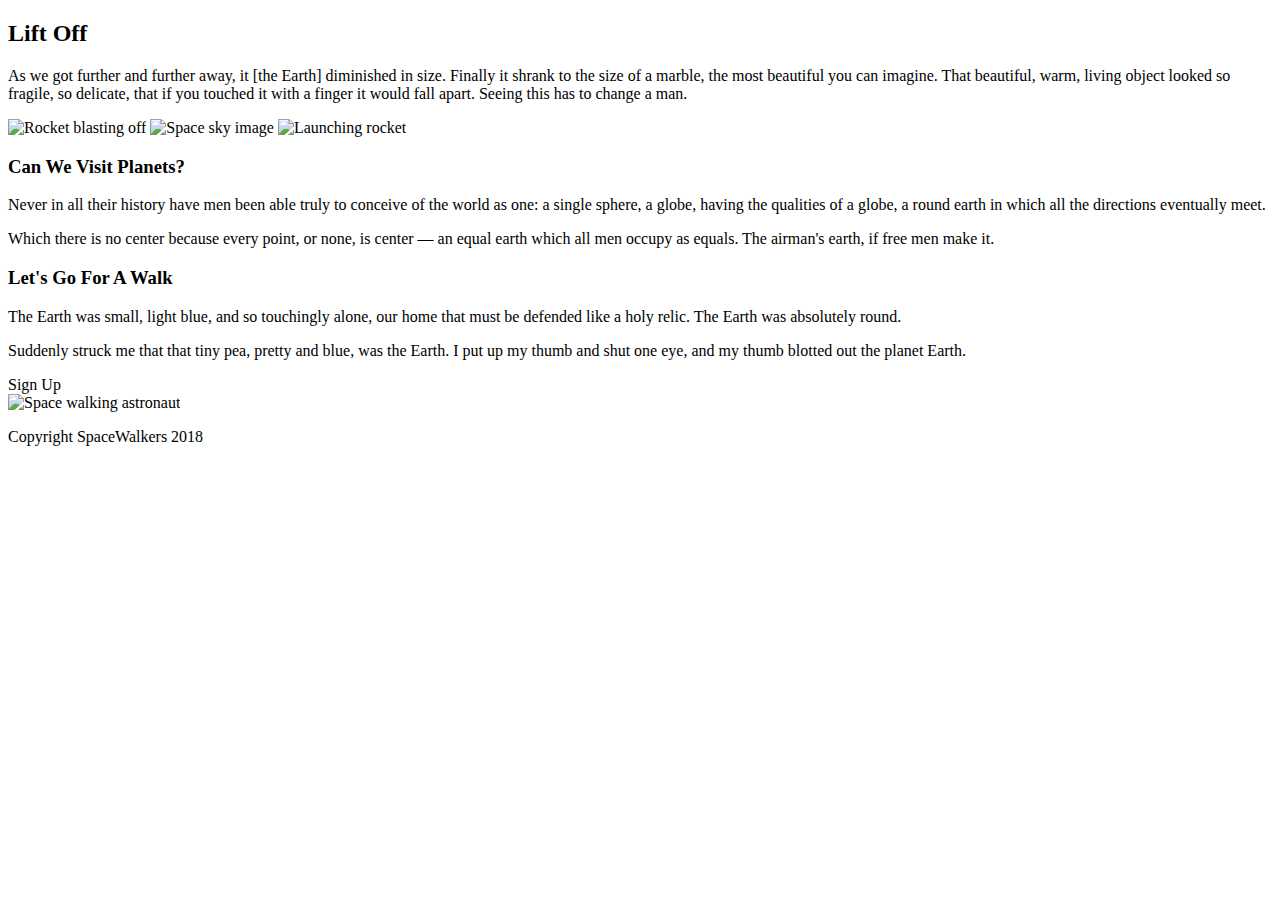
==== index.html @ 600a8339 "added the viewport meta tag" ====
<!doctype html>

<html lang="en">
<head>
  <meta charset="utf-8">
  <meta name="viewport" content="width=device-width, initial-scale=1.0">

  <title>SpaceWalkers</title>

  <link href="https://fonts.googleapis.com/css?family=Russo+One|Ubuntu" rel="stylesheet">
  <link href="css/index.css" rel="stylesheet">

  <!--[if lt IE 9]>
    <script src="https://cdnjs.cloudflare.com/ajax/libs/html5shiv/3.7.3/html5shiv.js"></script>
  <![endif]-->
</head>

<body>

 <!-- navigation code here -->

  <div class="container home">

    <header class="intro">
       <!-- image code here -->

      <h2>Lift Off</h2>

      <p>As we got further and further away, it [the Earth] diminished in size. Finally it shrank to the size of a marble, the most beautiful you can imagine. That beautiful, warm, living object looked so fragile, so delicate, that if you touched it with a finger it would fall apart. Seeing this has to change a man.</p>
    </header>

    <section class="space-images">
        <img src="img/blast.png" class="blast" alt="Rocket blasting off">
        <img src="img/sky.png" class="sky" alt="Space sky image">
        <img src="img/launch.png" class="launch" alt="Launching rocket">
    </section>

    <section class="visit-planets">

      <h3>Can We Visit Planets?</h3>

      <p>Never in all their history have men been able truly to conceive of the world as one: a single sphere, a globe, having the qualities of a globe, a round earth in which all the directions eventually meet.</p>

      <p>Which there is no center because every point, or none, is center — an equal earth which all men occupy as equals. The airman's earth, if free men make it.</p>
    </section>

    <section class="walk">
      <div class="walk-text">
        <h3>Let's Go For A Walk</h3>

        <p>The Earth was small, light blue, and so touchingly alone, our home that must be defended like a holy relic. The Earth was absolutely round.</p>

        <p>Suddenly struck me that that tiny pea, pretty and blue, was the Earth. I put up my thumb and shut one eye, and my thumb blotted out the planet Earth.</p>

        <div class="btn">
          Sign Up
        </div>
      </div>

      <div class="walk-img">
          <img src="img/space-walk.png" alt="Space walking astronaut">
      </div>

    </section>

    <footer>
      <p>Copyright SpaceWalkers 2018</p>
    </footer>

  </div>
</body>
</html>
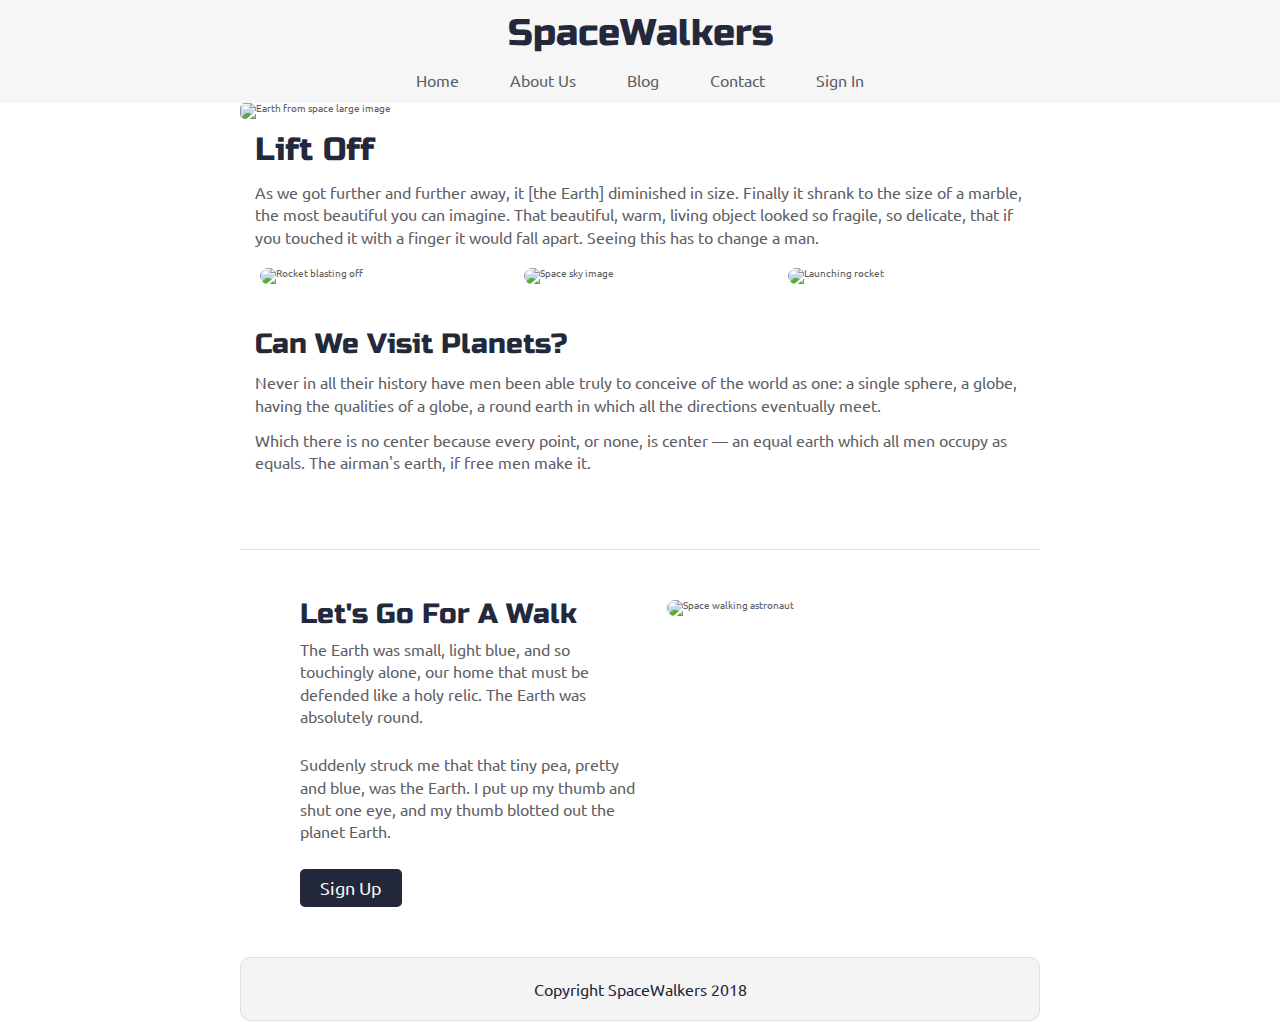
==== commit baee6b0c: "completed base requirements with media queries" ====
--- a/index.html
+++ b/index.html
@@ -18,17 +18,28 @@
 <body>
 
  <!-- navigation code here -->
+<header class="navigation">
+    <h1>SpaceWalkers</h1>
+    <nav>
+        <a href="#">Home</a>
+        <a href="#">About Us</a>
+        <a href="#">Blog</a>
+        <a href="#">Contact</a>
+        <a href="#">Sign In</a>
+    </nav>
+</header>
+
 
   <div class="container home">
 
     <header class="intro">
        <!-- image code here -->
+       <img class="header-img" src="./img/main-header.png"  alt="Earth from space large image"/>
 
       <h2>Lift Off</h2>
 
       <p>As we got further and further away, it [the Earth] diminished in size. Finally it shrank to the size of a marble, the most beautiful you can imagine. That beautiful, warm, living object looked so fragile, so delicate, that if you touched it with a finger it would fall apart. Seeing this has to change a man.</p>
     </header>
-
     <section class="space-images">
         <img src="img/blast.png" class="blast" alt="Rocket blasting off">
         <img src="img/sky.png" class="sky" alt="Space sky image">
--- a/css/index.css
+++ b/css/index.css
@@ -0,0 +1,380 @@
+/* Variables */
+/* Mixins */
+/* Resets */
+/* http://meyerweb.com/eric/tools/css/reset/ 
+   v2.0 | 20110126
+   License: none (public domain)
+*/
+html,
+body,
+div,
+span,
+applet,
+object,
+iframe,
+h1,
+h2,
+h3,
+h4,
+h5,
+h6,
+p,
+blockquote,
+pre,
+a,
+abbr,
+acronym,
+address,
+big,
+cite,
+code,
+del,
+dfn,
+em,
+img,
+ins,
+kbd,
+q,
+s,
+samp,
+small,
+strike,
+strong,
+sub,
+sup,
+tt,
+var,
+b,
+u,
+i,
+center,
+dl,
+dt,
+dd,
+ol,
+ul,
+li,
+fieldset,
+form,
+label,
+legend,
+table,
+caption,
+tbody,
+tfoot,
+thead,
+tr,
+th,
+td,
+article,
+aside,
+canvas,
+details,
+embed,
+figure,
+figcaption,
+footer,
+header,
+hgroup,
+menu,
+nav,
+output,
+ruby,
+section,
+summary,
+time,
+mark,
+audio,
+video {
+  margin: 0;
+  padding: 0;
+  border: 0;
+  font-size: 100%;
+  font: inherit;
+  vertical-align: baseline;
+}
+/* HTML5 display-role reset for older browsers */
+article,
+aside,
+details,
+figcaption,
+figure,
+footer,
+header,
+hgroup,
+menu,
+nav,
+section {
+  display: block;
+}
+body {
+  line-height: 1;
+}
+ol,
+ul {
+  list-style: none;
+}
+blockquote,
+q {
+  quotes: none;
+}
+blockquote:before,
+blockquote:after,
+q:before,
+q:after {
+  content: '';
+  content: none;
+}
+table {
+  border-collapse: collapse;
+  border-spacing: 0;
+}
+/* Globals */
+* {
+  box-sizing: border-box;
+}
+html {
+  font-size: 62.5%;
+}
+html,
+body {
+  font-family: 'Ubuntu', sans-serif;
+  color: #5E6164;
+}
+h1,
+h2,
+h3,
+h4,
+h5 {
+  font-family: 'Russo One', sans-serif;
+  color: #23293B;
+}
+h1 {
+  font-size: 3.7rem;
+}
+h2 {
+  font-size: 3.2rem;
+}
+h3 {
+  font-size: 2.8rem;
+}
+p {
+  font-size: 1.6rem;
+  line-height: 1.4;
+}
+.container {
+  max-width: 800px;
+  width: 100%;
+  margin: 0 auto;
+}
+/* Components */
+.navigation {
+  display: flex;
+  flex-direction: column;
+  justify-content: flex-start;
+  align-items: center;
+  background-color: #F6F6F6;
+  padding: 15px 0px;
+}
+.navigation nav {
+  max-width: 500px;
+  width: 100%;
+  display: flex;
+  flex-direction: row;
+  justify-content: space-around;
+  align-items: space-around;
+}
+.navigation nav a {
+  margin-top: 20px;
+  font-size: 1.6rem;
+  text-decoration: none;
+  color: #5E6164;
+}
+.navigation nav a:hover {
+  color: #23293B;
+}
+footer {
+  color: #22283B;
+  background: #f4f4f4;
+  padding: 20px 0;
+  border: 1px double #e0e0e0;
+  border-radius: 10px;
+  display: flex;
+  justify-content: center;
+  align-items: center;
+}
+.home .intro img {
+  width: 100%;
+  -moz-border-radius: 5px;
+  -webkit-border-radius: 5px;
+  border-radius: 5px;
+}
+.home .intro h2 {
+  padding: 15px;
+}
+.home .intro p {
+  padding: 0 15px;
+}
+.home .space-images {
+  display: flex;
+  flex-wrap: wrap;
+  width: 100%;
+}
+.home .space-images img {
+  width: 28%;
+  margin: 20px 2.5%;
+  border-radius: 20px;
+  height: 100%;
+}
+@media (max-width: 501px) {
+  .home .space-images img {
+    width: 100%;
+  }
+  .home .space-images img:nth-child(n+2) {
+    display: none;
+  }
+}
+.home .visit-planets {
+  padding: 15px;
+}
+.home .visit-planets h3 {
+  margin-top: 11px;
+}
+.home .visit-planets p {
+  margin-top: 13px;
+}
+.home .walk {
+  margin-top: 60px;
+  border-top: 1px solid #dee2e6;
+  padding: 50px 60px;
+  display: flex;
+  flex-direction: row;
+  justify-content: flex-start;
+  align-items: flex-start;
+}
+@media (max-width: 501px) {
+  .home .walk {
+    display: flex;
+    flex-direction: column-reverse;
+    justify-content: flex-start;
+    align-items: flex-start;
+    padding: 15px;
+    width: 100%;
+  }
+}
+.home .walk .walk-text {
+  width: 50%;
+}
+@media (max-width: 501px) {
+  .home .walk .walk-text {
+    width: 100%;
+  }
+  .home .walk .walk-text h3 {
+    margin-top: 20px;
+  }
+}
+.home .walk .walk-text h3 {
+  margin-bottom: 10px;
+}
+.home .walk .walk-text p {
+  margin-bottom: 26px;
+}
+.home .walk .walk-text .btn {
+  background-color: #22283A;
+  color: #F6F6F6;
+  width: 30%;
+  padding: 10px;
+  font-size: 1.8rem;
+  text-align: center;
+  -moz-border-radius: 5px;
+  -webkit-border-radius: 5px;
+  border-radius: 5px;
+  -webkit-transition: all 0.5s linear;
+  -moz-transition: all 0.5s linear;
+  -o-transition: all 0.5s linear;
+  -ms-transition: all 0.5s linear;
+  transition: all 0.5s linear;
+}
+.home .walk .walk-text .btn:hover {
+  transform: scale(1.1);
+}
+@media (max-width: 800px) {
+  .home .walk .walk-text .btn {
+    background-color: #22283A;
+    color: #F6F6F6;
+    width: 50%;
+    padding: 10px;
+    font-size: 1.8rem;
+    text-align: center;
+    -moz-border-radius: 5px;
+    -webkit-border-radius: 5px;
+    border-radius: 5px;
+    -webkit-transition: all 0.5s linear;
+    -moz-transition: all 0.5s linear;
+    -o-transition: all 0.5s linear;
+    -ms-transition: all 0.5s linear;
+    transition: all 0.5s linear;
+  }
+  .home .walk .walk-text .btn:hover {
+    transform: scale(1.1);
+  }
+}
+@media (max-width: 501px) {
+  .home .walk .walk-text .btn {
+    background-color: #22283A;
+    color: #F6F6F6;
+    width: 100%;
+    padding: 30px;
+    font-size: 1.8rem;
+    text-align: center;
+    -moz-border-radius: 5px;
+    -webkit-border-radius: 5px;
+    border-radius: 5px;
+    -webkit-transition: all 0.5s linear;
+    -moz-transition: all 0.5s linear;
+    -o-transition: all 0.5s linear;
+    -ms-transition: all 0.5s linear;
+    transition: all 0.5s linear;
+  }
+  .home .walk .walk-text .btn:hover {
+    transform: scale(1.1);
+  }
+}
+.home .walk .walk-img {
+  width: 46%;
+  margin-left: 4%;
+}
+@media (max-width: 501px) {
+  .home .walk .walk-img {
+    width: 100%;
+    margin: 0px;
+  }
+}
+.home .walk .walk-img img {
+  width: 100%;
+  height: auto;
+  border-radius: 10px;
+}
+/*
+@media @phone{
+    .home{
+        .walk{
+            .flex(column-reverse, flex-start, flex-stretch);
+            padding: 15px;
+
+            .walk-img{
+                width: 100%;
+                margin: 20px 2.5%;
+
+                img{
+                    width: 100%;
+                }
+            }
+
+            .walk-text{
+                width: 100%;
+            }
+        }
+    }
+}
+*/
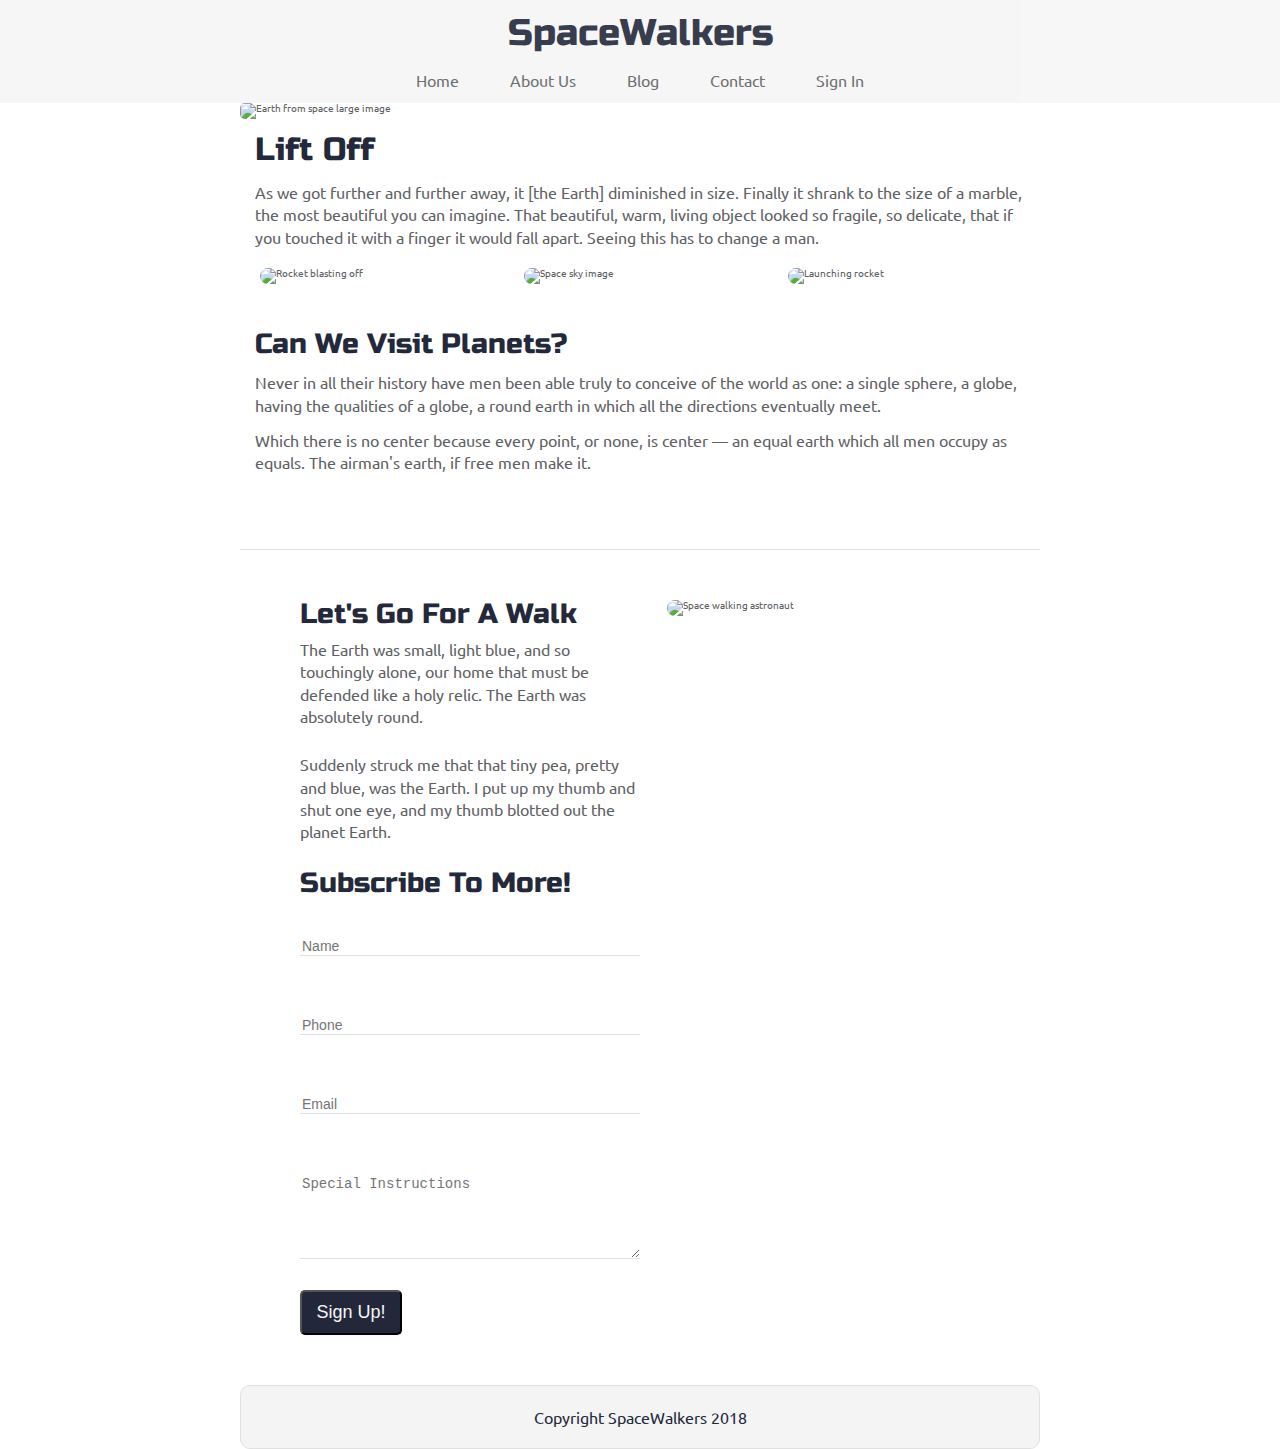
==== commit 4200d06b: "Added form, redirect to thank you page, and adjusted css accordingly" ====
--- a/index.html
+++ b/index.html
@@ -63,12 +63,28 @@
 
         <p>Suddenly struck me that that tiny pea, pretty and blue, was the Earth. I put up my thumb and shut one eye, and my thumb blotted out the planet Earth.</p>
 
-        <div class="btn">
-          Sign Up
-        </div>
+        <form action="./thank-you.html">
+            <h3>Subscribe To More!</h3>
+          <div class="form-group">
+              <input class="form-control" type="text" placeholder="Name"/>
+          </div>
+          <div class="form-group">
+              <input class="form-control" type="phone" placeholder="Phone"/>
+          </div>
+          <div class="form-group">
+              <input class="form-control" type="email" placeholder="Email" />
+          </div>
+          <div class="form-group">
+              <textarea rows="5" placeholder="Special Instructions"></textarea>
+          </div>
+          <div>
+              <input class="btn" type="submit" value="Sign Up!"/>
+          </div>
+      </form>
+
       </div>
 
-      <div class="walk-img">
+      <div class="walk-img animate-on-scroll">
           <img src="img/space-walk.png" alt="Space walking astronaut">
       </div>
 
@@ -80,4 +96,6 @@
 
   </div>
 </body>
+
+<script src="./js/scripts.js"></script>
 </html>
--- a/css/index.css
+++ b/css/index.css
@@ -166,9 +166,13 @@
   max-width: 800px;
   width: 100%;
   margin: 0 auto;
+  padding: 103px 0 0 0;
 }
 /* Components */
 .navigation {
+  position: fixed;
+  width: 100%;
+  opacity: 0.9;
   display: flex;
   flex-direction: column;
   justify-content: flex-start;
@@ -202,6 +206,12 @@
   display: flex;
   justify-content: center;
   align-items: center;
+}
+.home {
+  display: flex;
+  flex-direction: column;
+  justify-content: flex-start;
+  align-items: flex-start;
 }
 .home .intro img {
   width: 100%;
@@ -279,7 +289,35 @@
 .home .walk .walk-text p {
   margin-bottom: 26px;
 }
-.home .walk .walk-text .btn {
+.home .walk .walk-img {
+  width: 46%;
+  margin-left: 4%;
+}
+@media (max-width: 501px) {
+  .home .walk .walk-img {
+    width: 100%;
+    margin: 0px;
+  }
+}
+.home .walk .walk-img img {
+  width: 100%;
+  height: auto;
+  border-radius: 10px;
+}
+.home footer {
+  align-self: flex-end;
+  width: 100%;
+}
+form {
+  display: flex;
+  flex-direction: column;
+  justify-content: flex-start;
+  align-items: stretch;
+}
+form div:last-child {
+  width: 100%;
+}
+form div:last-child .btn {
   background-color: #22283A;
   color: #F6F6F6;
   width: 30%;
@@ -295,11 +333,11 @@
   -ms-transition: all 0.5s linear;
   transition: all 0.5s linear;
 }
-.home .walk .walk-text .btn:hover {
+form div:last-child .btn:hover {
   transform: scale(1.1);
 }
 @media (max-width: 800px) {
-  .home .walk .walk-text .btn {
+  form div:last-child .btn {
     background-color: #22283A;
     color: #F6F6F6;
     width: 50%;
@@ -315,12 +353,12 @@
     -ms-transition: all 0.5s linear;
     transition: all 0.5s linear;
   }
-  .home .walk .walk-text .btn:hover {
+  form div:last-child .btn:hover {
     transform: scale(1.1);
   }
 }
 @media (max-width: 501px) {
-  .home .walk .walk-text .btn {
+  form div:last-child .btn {
     background-color: #22283A;
     color: #F6F6F6;
     width: 100%;
@@ -336,45 +374,44 @@
     -ms-transition: all 0.5s linear;
     transition: all 0.5s linear;
   }
-  .home .walk .walk-text .btn:hover {
+  form div:last-child .btn:hover {
     transform: scale(1.1);
   }
 }
-.home .walk .walk-img {
-  width: 46%;
-  margin-left: 4%;
-}
-@media (max-width: 501px) {
-  .home .walk .walk-img {
-    width: 100%;
-    margin: 0px;
-  }
-}
-.home .walk .walk-img img {
-  width: 100%;
-  height: auto;
-  border-radius: 10px;
-}
-/*
-@media @phone{
-    .home{
-        .walk{
-            .flex(column-reverse, flex-start, flex-stretch);
-            padding: 15px;
-
-            .walk-img{
-                width: 100%;
-                margin: 20px 2.5%;
-
-                img{
-                    width: 100%;
-                }
-            }
-
-            .walk-text{
-                width: 100%;
-            }
-        }
-    }
-}
-*/
+form .form-group {
+  margin: 30px 0px;
+}
+form .form-group input,
+form .form-group textarea {
+  font-size: 1.4rem;
+  width: 100%;
+  border: none;
+  border-bottom: 1px solid #dee2e6;
+  -webkit-transition: all 0.5s linear;
+  -moz-transition: all 0.5s linear;
+  -o-transition: all 0.5s linear;
+  -ms-transition: all 0.5s linear;
+  transition: all 0.5s linear;
+}
+form .form-group input:focus,
+form .form-group textarea:focus {
+  outline: none;
+  transform: scaleX(1.1);
+}
+.home .thank-you {
+  display: flex;
+  flex-direction: column;
+  justify-content: flex-start;
+  align-items: center;
+  width: 60%;
+  margin: 0 auto;
+  padding: 20px 0px;
+}
+.home .thank-you h3 {
+  margin: 20px 0px;
+}
+.home section footer {
+  position: absolute;
+  max-width: 800px;
+  bottom: 0px;
+}
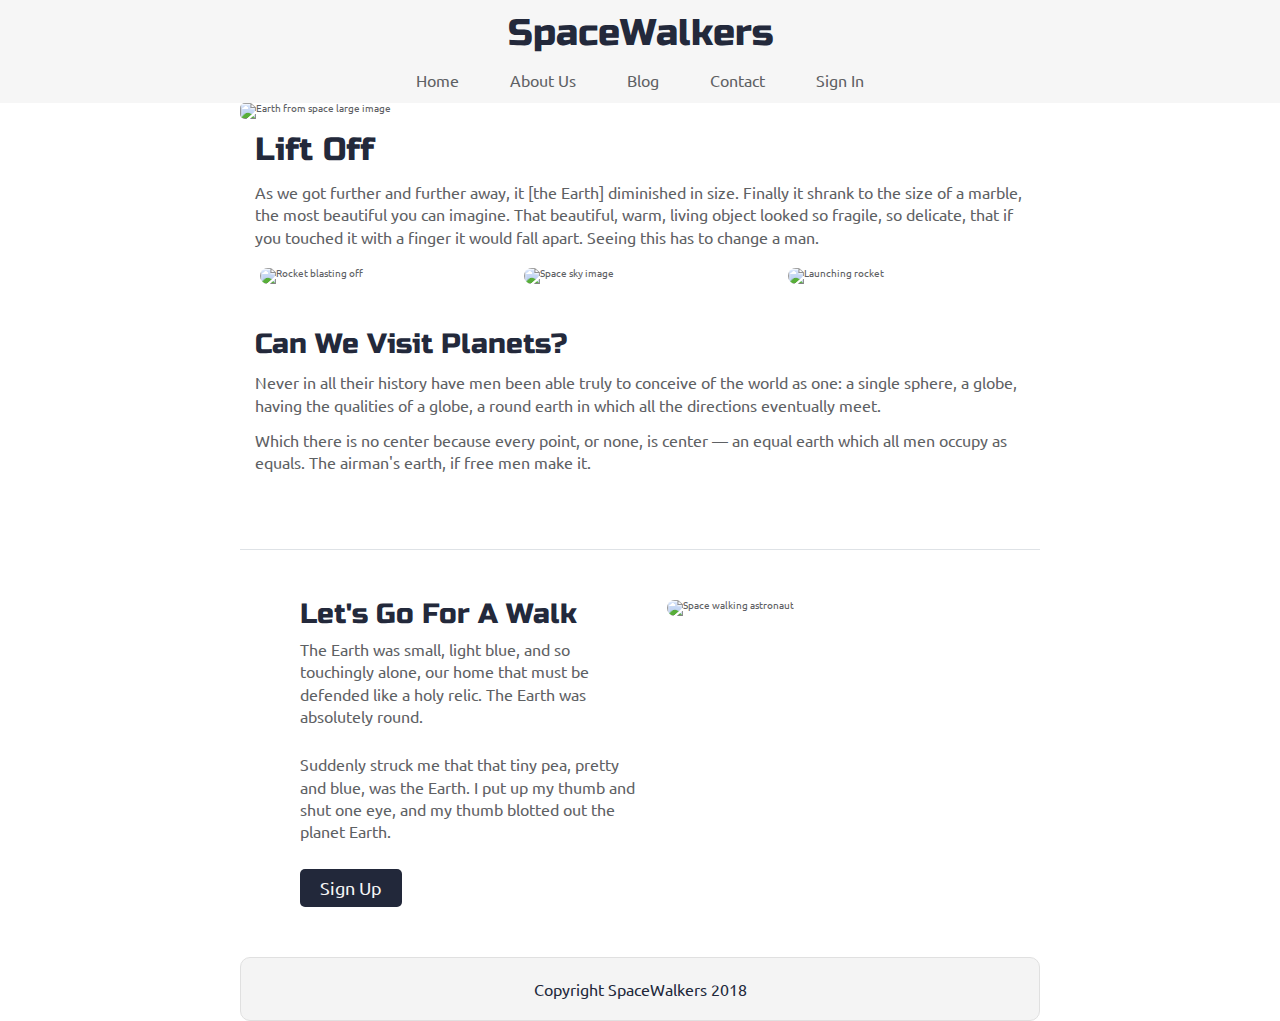
==== commit 31ced2ca: "Merge 2ff34a59d8e6d5cbf0a1656ccb43085cd727dc3e into 91b73621dab8ff2a2bc616e50bf14ebb9ee0c582" ====
--- a/index.html
+++ b/index.html
@@ -63,28 +63,12 @@
 
         <p>Suddenly struck me that that tiny pea, pretty and blue, was the Earth. I put up my thumb and shut one eye, and my thumb blotted out the planet Earth.</p>
 
-        <form action="./thank-you.html">
-            <h3>Subscribe To More!</h3>
-          <div class="form-group">
-              <input class="form-control" type="text" placeholder="Name"/>
-          </div>
-          <div class="form-group">
-              <input class="form-control" type="phone" placeholder="Phone"/>
-          </div>
-          <div class="form-group">
-              <input class="form-control" type="email" placeholder="Email" />
-          </div>
-          <div class="form-group">
-              <textarea rows="5" placeholder="Special Instructions"></textarea>
-          </div>
-          <div>
-              <input class="btn" type="submit" value="Sign Up!"/>
-          </div>
-      </form>
-
+        <div class="btn">
+          Sign Up
+        </div>
       </div>
 
-      <div class="walk-img animate-on-scroll">
+      <div class="walk-img">
           <img src="img/space-walk.png" alt="Space walking astronaut">
       </div>
 
@@ -96,6 +80,4 @@
 
   </div>
 </body>
-
-<script src="./js/scripts.js"></script>
 </html>
--- a/css/index.css
+++ b/css/index.css
@@ -166,13 +166,9 @@
   max-width: 800px;
   width: 100%;
   margin: 0 auto;
-  padding: 103px 0 0 0;
 }
 /* Components */
 .navigation {
-  position: fixed;
-  width: 100%;
-  opacity: 0.9;
   display: flex;
   flex-direction: column;
   justify-content: flex-start;
@@ -207,12 +203,6 @@
   justify-content: center;
   align-items: center;
 }
-.home {
-  display: flex;
-  flex-direction: column;
-  justify-content: flex-start;
-  align-items: flex-start;
-}
 .home .intro img {
   width: 100%;
   -moz-border-radius: 5px;
@@ -289,35 +279,7 @@
 .home .walk .walk-text p {
   margin-bottom: 26px;
 }
-.home .walk .walk-img {
-  width: 46%;
-  margin-left: 4%;
-}
-@media (max-width: 501px) {
-  .home .walk .walk-img {
-    width: 100%;
-    margin: 0px;
-  }
-}
-.home .walk .walk-img img {
-  width: 100%;
-  height: auto;
-  border-radius: 10px;
-}
-.home footer {
-  align-self: flex-end;
-  width: 100%;
-}
-form {
-  display: flex;
-  flex-direction: column;
-  justify-content: flex-start;
-  align-items: stretch;
-}
-form div:last-child {
-  width: 100%;
-}
-form div:last-child .btn {
+.home .walk .walk-text .btn {
   background-color: #22283A;
   color: #F6F6F6;
   width: 30%;
@@ -333,11 +295,11 @@
   -ms-transition: all 0.5s linear;
   transition: all 0.5s linear;
 }
-form div:last-child .btn:hover {
+.home .walk .walk-text .btn:hover {
   transform: scale(1.1);
 }
 @media (max-width: 800px) {
-  form div:last-child .btn {
+  .home .walk .walk-text .btn {
     background-color: #22283A;
     color: #F6F6F6;
     width: 50%;
@@ -353,12 +315,12 @@
     -ms-transition: all 0.5s linear;
     transition: all 0.5s linear;
   }
-  form div:last-child .btn:hover {
+  .home .walk .walk-text .btn:hover {
     transform: scale(1.1);
   }
 }
 @media (max-width: 501px) {
-  form div:last-child .btn {
+  .home .walk .walk-text .btn {
     background-color: #22283A;
     color: #F6F6F6;
     width: 100%;
@@ -374,44 +336,45 @@
     -ms-transition: all 0.5s linear;
     transition: all 0.5s linear;
   }
-  form div:last-child .btn:hover {
+  .home .walk .walk-text .btn:hover {
     transform: scale(1.1);
   }
 }
-form .form-group {
-  margin: 30px 0px;
-}
-form .form-group input,
-form .form-group textarea {
-  font-size: 1.4rem;
-  width: 100%;
-  border: none;
-  border-bottom: 1px solid #dee2e6;
-  -webkit-transition: all 0.5s linear;
-  -moz-transition: all 0.5s linear;
-  -o-transition: all 0.5s linear;
-  -ms-transition: all 0.5s linear;
-  transition: all 0.5s linear;
-}
-form .form-group input:focus,
-form .form-group textarea:focus {
-  outline: none;
-  transform: scaleX(1.1);
-}
-.home .thank-you {
-  display: flex;
-  flex-direction: column;
-  justify-content: flex-start;
-  align-items: center;
-  width: 60%;
-  margin: 0 auto;
-  padding: 20px 0px;
-}
-.home .thank-you h3 {
-  margin: 20px 0px;
-}
-.home section footer {
-  position: absolute;
-  max-width: 800px;
-  bottom: 0px;
-}
+.home .walk .walk-img {
+  width: 46%;
+  margin-left: 4%;
+}
+@media (max-width: 501px) {
+  .home .walk .walk-img {
+    width: 100%;
+    margin: 0px;
+  }
+}
+.home .walk .walk-img img {
+  width: 100%;
+  height: auto;
+  border-radius: 10px;
+}
+/*
+@media @phone{
+    .home{
+        .walk{
+            .flex(column-reverse, flex-start, flex-stretch);
+            padding: 15px;
+
+            .walk-img{
+                width: 100%;
+                margin: 20px 2.5%;
+
+                img{
+                    width: 100%;
+                }
+            }
+
+            .walk-text{
+                width: 100%;
+            }
+        }
+    }
+}
+*/
